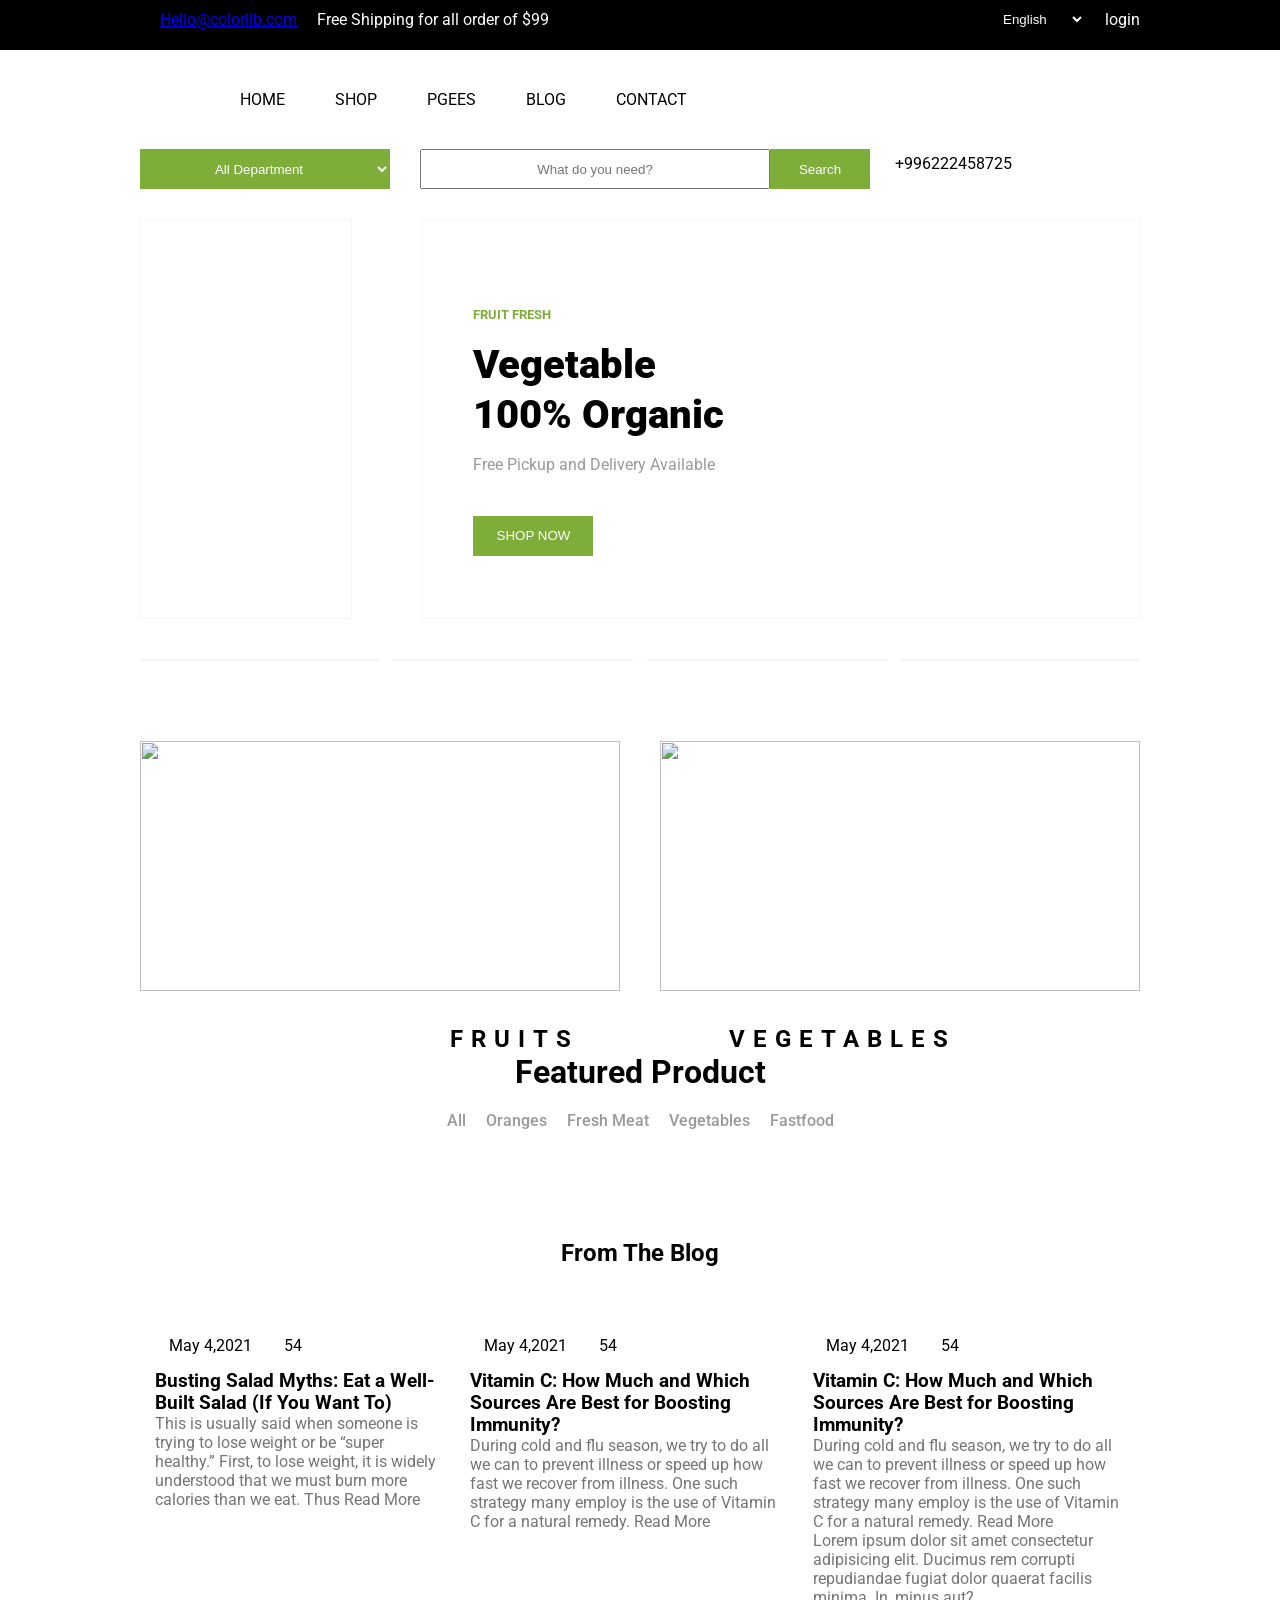
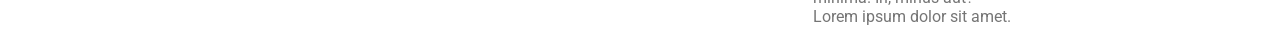
==== index.html @ 969fa88e "test" ====
<!DOCTYPE html>
<html lang="en">
<head>
    <meta charset="UTF-8">
    <meta name="viewport" content="width=device-width, initial-scale=1.0">
    <title>Document</title>
    <link rel="preconnect" href="https://fonts.googleapis.com">
<link rel="preconnect" href="https://fonts.gstatic.com" crossorigin>
<link href="https://fonts.googleapis.com/css2?family=Poppins:wght@500;900&display=swap" rel="stylesheet">
    <link rel="stylesheet" href="/style.css">
    <link rel="preconnect" href="https://fonts.googleapis.com">
<link rel="preconnect" href="https://fonts.gstatic.com" crossorigin>
<link href="https://fonts.googleapis.com/css2?family=Roboto:wght@500;700;900&display=swap" rel="stylesheet">
</head>
<body>
    <header>
        <div class="container">
            <div class="header_content">
                <div class="icons">
                    <img src="/img/email_black_24dp 1.png" alt="">
                   <p class="ssylka"><a href="https://colorlib.com/"> <p>Hello@colorlib.com</p></a></p>
                   <p>Free Shipping for all order of $99</p>
                </div>
                <div class="icons_2">
                    <img src="/img/1051309 1.png" alt="">
                    <a href="EgZjaHJvbWUqDwgBEAAYChiDARixAxiABDIGCAAQRRg5Mg8IARAAGAoYgwEYsQMYgAQyCQgCEAAYChiABDIJCAMQABgKGIAEMg8IBBAAGAoYgwEYsQMYgAQyDwgFEAAYChiDARixAxiABDIPCAYQABgKGIMBGLEDGIAEMgYIBxAFGEDSAQg4MjQyajBqN6gCALACAA"> <img src="/img/1051323 1.png" alt=""></a>
                    <img src="/img/1051331 1.png" alt="">
                    <img src="/img/1051333 1.png" alt="">
                </div>
                <div class="nav">
                    <select class="select">
                        <option>English</option>
                        <option>Rassia</option>
                        <option>Kyrgyzstan</option>
                        <option>Turkey</option>
                    </select>
                    <div class="login">
                        <img src="/img/person_outline_black_24dp 1.png" alt="">
                        <p>login</p>
                    </div>
                </div>
            </header>
        </div>
        <section>
            <div class="container">
                <div class="section_con">
                    <div class="logotip">
                        <img src="/img/Help.png" alt="">
                    </div>
                    <div class="list">
                        <ul>
                            <li>HOME</li>
                            <li>SHOP</li>
                            <li>PGEES</li>
                            <li>BLOG</li>
                            <li>CONTACT</li>
                        </ul>
                    </div>
                    <div class="icons_3">
                        <img class="icon" src="/img/Vector (2).png" alt="">
                        <img src="/img/Vector (3).png" alt="">
                    </div>
                </div>
            </div>
        </section>
        <section>
            <div class="container">
                <div class="section_two">
                    <select class="select__2">
                        <option>All Department</option>
                    </select>
                    <div class="input">
                        <input class="input_2" type="text" placeholder="What do you need?">
                    </div>
                    <div class="btn">
                        <button class="btn_2">Search</button>
                    </div>
                    <div class="tell">
                        <img src="/img/Frame 6.png" alt="">
                        <p>+996222458725</p>
                    </div>
                </div>
            </div>
        </section>
        <section>
            <div class="container">
              <div class="content">

               <div class="kategory">
                
               </div>
               
                <div class="title">
                     <div class="cont_text">
                        <h5>FRUIT FRESH</h5>
                        <h1>Vegetable <br> 100% Organic</h1>
                        <p>Free Pickup and Delivery Available</p>
                        <div class="btns">
                            <button class="btns_2">SHOP NOW</button>
                        </div>
                    </div>
                    <div class="img">
                        <img src="/img/[base64] .png" alt width="420px">
                    </div>
                </div>
              </div>
            </div>
        </section>
        <section>
            <div class="container">
                <div class="cards">
                    <div class="image">
                        <div class="card">
                            <img src="https://thumbs.dreamstime.com/b/fresh-fruits-28602751.jpg" alt width="200px">
                        </div>
                        <div class="card">
                            <img src="https://www.mercucita.com/wp-content/uploads/2017/01/nuts-benefits-768x768.jpg" alt width="200px">
                        </div>
                        <div class="card">
                            <img src="https://thumbs.dreamstime.com/b/%D0%BE%D0%B2%D0%BE%D1%89%D0%B8-%D0%B1-%D0%B8%D0%B7%D0%BA%D0%BE%D0%B3%D0%BE-%D1%84%D0%BE%D0%BA%D1%83%D1%81%D0%B0-%D0%BF%D1%80%D0%B5-%D0%BF%D0%BE%D1%81%D1%8B-%D0%BA%D0%B8-%D1%81%D0%B2%D0%B5%D0%B6%D0%B8%D0%B5-%D1%81%D0%B5-%D0%B5%D0%BA%D1%82%D0%B8%D0%B2%D0%BD%D1%8B%D0%B5-%D0%BF%D0%BE-%D0%BD%D0%B8%D0%BC%D0%B0%D1%8E%D1%89%D0%B8%D0%B5-%D0%B2%D0%B2%D0%B5%D1%80%D1%85-62403739.jpg" alt width="200px">
                        </div>
                        <div class="card">
                            <img src="https://t1.uc.ltmcdn.com/es/posts/0/3/1/como_hacer_bebidas_energeticas_41130_paso_4_orig.jpg" alt width="200px">
                        </div>
                    </div>
                </div>              
            </div>
        </section>
        <section>
            <div class="container">
                <div class="logo__1">
                    <div class="logo">
                        <img src="https://www.gutekueche.ch/upload/rezept/12405/1600x1200_passoa-orange.jpg" alt width="450px">
                    </div>
                    <div class="logo">
                        <img src="https://files.selecthealth.cloud/api/public/content/226070-fuice_juice_blog_lg.jpg"  width="450px">
                    </div>
                 </div>
            </div>
        </section>
        <section>
            <div class="container">
                <div class="mein">
                    <h1>FRUITS</h1>
                    <h1>VEGETABLES</h1>
                </div>
            </div>
        </section>








        
    <dciv class="container">
        <h1 class="Product">Featured Product</h1>
   <div id="category">
    <ul>
        <li id="textLi">All</li>
        <li id="org">Oranges</li>
        <li id="fresh">Fresh Meat</li>
        <li id="veg">Vegetables</li>
        <li id="fast">Fastfood</li>
    </ul>
</div>

<div id="Oranges">
   <div id="imgProduct">
    <img src="" alt="">
    <p></p>
    <h3></h3>
   </div>
  
</div>
</dciv>

<section>
    <div class="container">
        <h1 id="from">From The Blog</h1>
        <div id="Rectangle">
            <div class="rect_1">
                <div id="img1">
                    <img  id="bbemaaa"   src="/imge/Rectangle 5.png" alt="">
                </div>
               
                <div id="today_black">
                    <div id="calendar">
                        <img  src="/imge/calendar_today_black_24dp (1) 1.png" alt="">
                        <p>May 4,2021</p>
                        <img src="/imge/Vector (3).png" alt="">
                        <p>54</p>

                    </div>
                    <div id="eat">
                        <h3>Busting Salad Myths: Eat a   Well-Built Salad (If You Want To)</h3>
                        <p>This is usually said when someone is trying to lose  weight or be “super healthy.” First, to lose weight,  it is widely understood that we must burn more  calories than we eat. Thus Read More</p>
                    </div>
                </div>
            </div>
        
                      
    
                  
               
           <div id="rect_2">
            <img id="bbemaaa"  src="imge/Rectangle 5 (1).png" alt="">
           
           <div id="today_black">
            <div id="calendar">
                <img src="/imge/calendar_today_black_24dp (1) 1.png" alt="">
                <p>May 4,2021</p>
                <img src="/imge/Vector (3).png" alt="">
                <p>54</p>

            </div>
            <div id="eat">
                <h3>Vitamin C: How Much and Which 
                    Sources Are Best for Boosting Immunity?</h3>
                    <p>During cold and flu season, we  try to do all we can to prevent illness or speed up how fast we recover from illness. One such strategy many employ is the use of Vitamin C for a natural remedy. Read More</p>

            </div>
           
           </div>
        </div>
    
            
           <div id="rect_3">
            <img  id="bbemaaa" src="/imge/Rectangle 5 (2).png" alt="">
            <div id="today_black">
                <div id="calendar">
                    <img   src="/imge/calendar_today_black_24dp (1) 1.png" alt="">
                    <p>May 4,2021</p>
                    <img src="/imge/Vector (3).png" alt="">
                    <p>54</p>
                </div>
              <div id="eat">
                <h3>Vitamin C: How Much and Which 
                    Sources Are Best for Boosting Immunity?</h3>
                    <p>During cold and flu season, we  try to do all we can to prevent illness or speed up how fast we  recover from illness. One such strategy many  employ is the use of Vitamin C for a natural remedy. Read More</p>
<p>Lorem ipsum dolor sit amet consectetur adipisicing elit. Ducimus rem corrupti repudiandae fugiat dolor quaerat facilis minima. In, minus aut?</p>
<p>Lorem ipsum dolor sit amet.</p>
              </div>
           
               </div>
           </div> 
           

        </div>
       
    </div>
</section>


  
       
    



      
    

    <script src="/app.js"></script>
</body>
</html>
---- style.css ----
*{
    box-sizing: border-box;
    margin: 0;
    padding:  0;
}
body{
    font-family: Poppins;       
}
.container{
    width: 1000px;
    margin: 0 auto;
    padding: 0 auto;
    /* border: 1px solid red; */
}
body{
    font-family: Roboto;
}
header{
    background-color: black;
    height: 50px;
}
.header_content{
    display: flex;
    justify-content: space-between;
    padding-top: 10px;
}
.icons{
    display: flex;
    gap: 10px;
}
.icons p{
    color: white;
}
.select{
    background-color: black;
    color: white;
    border: transparent;
}
.login p{
    color: white;
}
.icons_2{
    display: flex;
    gap: 20px;
}
.icons_3{
    padding-left: 10px;
    padding-top: 10px;
}
.icon{
    padding-right: 20px;
}
.nav{
    display: flex;
    gap: 10px;
}
.login{
    display: flex;
    gap: 10px;
}

/*  */

.section_con{
    display: flex;
    /* justify-content: space-between; */
    gap: 100px;
    padding-top: 30px;
}
.list ul{
    display: flex;
    list-style: none;
    gap: 50px;
}
.list li:hover{
    color: #7FAD39;
}
.list{
    padding-top: 10px;
}
.option{
    width: 200px;
}
.select__2{
    width: 250px;
    height: 40px;
    margin-top: 40px;
    color: white;
    background-color: #7FAD39;
    border: transparent;
    text-align: center;
}
.section_two{
    display: flex;
}
.input{
    padding-top: 40px;
    padding-left: 30px;
}
.input_2{
    width: 350px;
    height: 40px;
    text-align: center;
}
.btn_2{
    width: 100px;
    height: 40px;
    background-color: #7FAD39;
    border: transparent;
    color: white;
}
.btn{
    padding-top: 40px;
    border: transparent;
}
.tell{
    display: flex;
    padding-left: 25px;
    padding-top: 30px;
}
.tell p{
    padding-top: 15px;
}
.kategory{
    width: 248px;
    height: 400px;
    border: 1px solid #f5f5f5;
    margin-top: 30px;
}
.content{
    display: flex;
}
.title{
    display: flex;
    border: 1px solid #f5f5f5;
    width: 830px;
    height: 400px;
    margin-top:30px;
    margin-left: 70px;
    padding-left: 50px;
    line-height: 50px;
}
.title h5{
    padding-top: 70px;
    color: #7FAD39;
}
.img{
    padding-top: 30px;
}
.title p{
    color: #999999;
}
.title h1{
    font-weight: 900;
    font-size: 40px;
}
.btns{
    padding-top: 20px;
}
.btns_2{
    width: 120px;
    height: 40px;
    background-color: #7FAD39;
    border: transparent;
    color: white;
}

.cards img{
    display: flex;
    justify-content: space-between;
    align-items: center;
    /* border: 0.3px solid red; */
}
.image{
    display: flex;
    /* border: 1px solid #f5f5f5; */
    justify-content: space-between;
}
.card{
    display: flex;
    align-items: center;
    border: 1px solid #F5F5F5;
    gap: 2px;
    width: 240px; 
    margin-top: 40px;
}
.logo__1{
    display: flex;
    justify-content: space-between;
    margin-top: 80px;
}
.logo__1 img{
    width: 480px;
    height: 250px;
}
.mein{
    display: flex;
    gap: 150px;
    margin-left: 310px;
    letter-spacing:8px;
    padding-top: 30px;
}

  .container {
    width: 1000px;
    padding: 0 auto;
    margin: 0 auto;
    /* border: 1px solid black; */
  }
  .Product {
    text-align: center;
    align-items: center;
  }
  #category ul {
    display: flex;
    list-style: none;
    gap: 20px;
    justify-content: center;
    cursor: pointer;
    font-family: 'Cerebri Sans Pro' sans-serif;
    font-size: 16px;
    font-weight: 500;
      color: #999999;
      padding-top: 20px;
  }
  #Oranges{
      display: flex;
      flex-wrap: wrap;
      align-items: center;
      justify-content: space-between;
      padding: 20px 10px 30px ; 
      margin: 0 auto;    
  }
  #imgProduct {
      width: 25%;
      height: auto;
  }
  #imgProduct {
      text-align: center;
  }
  
   
  #from{
      text-align: center;
      padding-top: 50px;
      margin: 25px;
      padding:15px;
  }
  
  #calendar{
      display: flex;
      gap: 1rem; 
      margin-left: 0.8rem;
      padding-top: 10px;
  }
  
  #Rectangle{
      display: flex;
      justify-content: center;
  
  }
  .today_black{
      flex-direction: column;
  }
  
          
  #bbemaaa {
      width: 300px;
      margin-left: 0.8rem;
  }
  #eat{
      margin: 15px;
  }
      
  #eat p{
      color: #757575;
  
  }
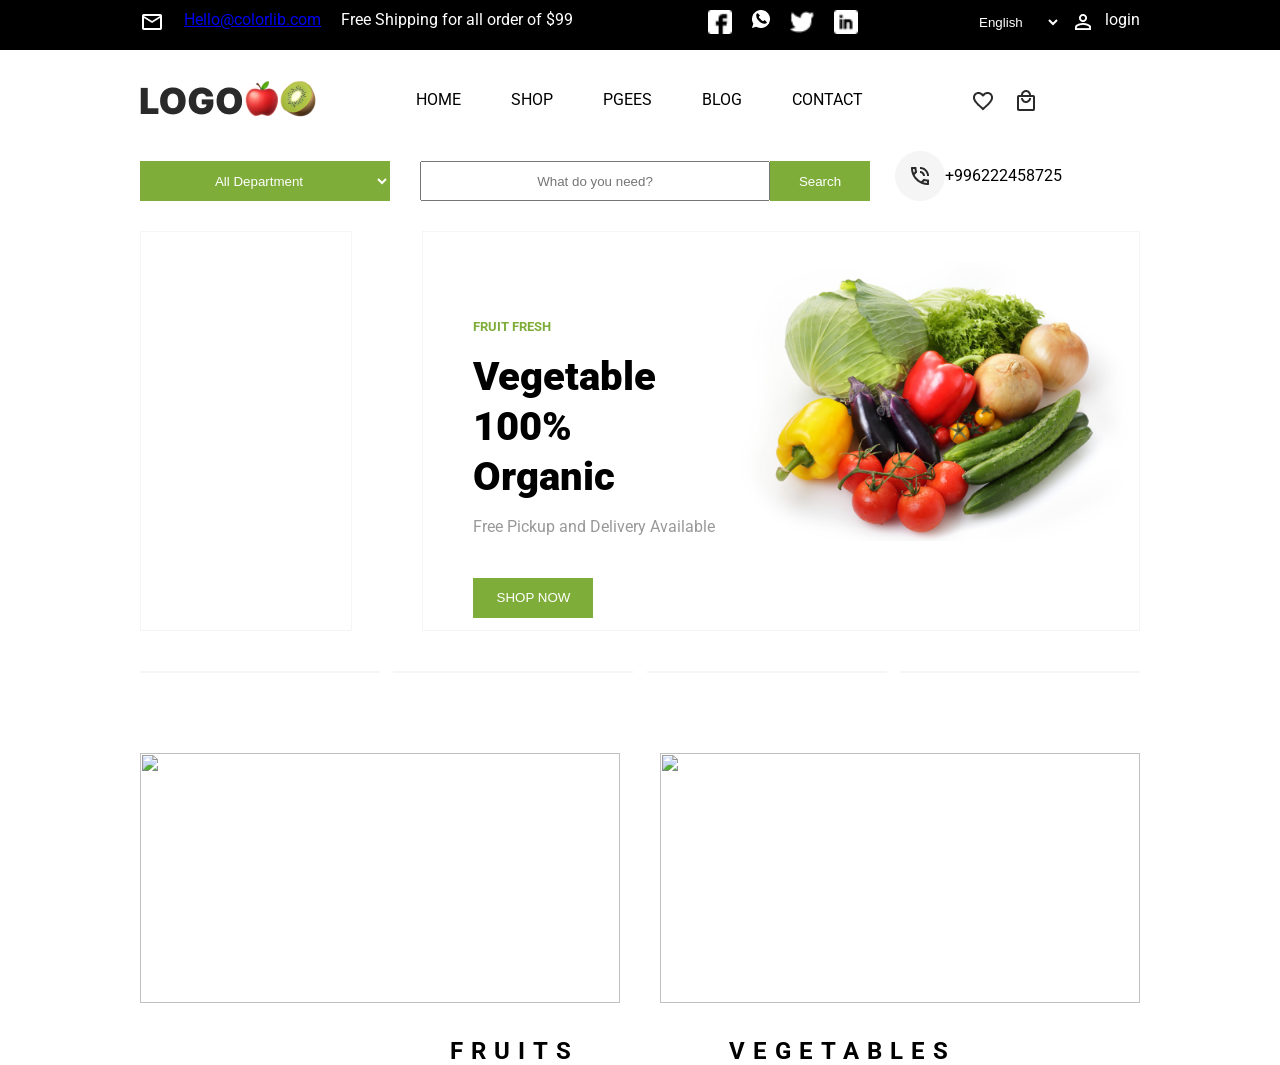
==== commit c60da31b: "maket" ====
--- a/index.html
+++ b/index.html
@@ -147,119 +147,6 @@
             </div>
         </section>
 
-
-
-
-
-
-
-
-        
-    <dciv class="container">
-        <h1 class="Product">Featured Product</h1>
-   <div id="category">
-    <ul>
-        <li id="textLi">All</li>
-        <li id="org">Oranges</li>
-        <li id="fresh">Fresh Meat</li>
-        <li id="veg">Vegetables</li>
-        <li id="fast">Fastfood</li>
-    </ul>
-</div>
-
-<div id="Oranges">
-   <div id="imgProduct">
-    <img src="" alt="">
-    <p></p>
-    <h3></h3>
-   </div>
-  
-</div>
-</dciv>
-
-<section>
-    <div class="container">
-        <h1 id="from">From The Blog</h1>
-        <div id="Rectangle">
-            <div class="rect_1">
-                <div id="img1">
-                    <img  id="bbemaaa"   src="/imge/Rectangle 5.png" alt="">
-                </div>
-               
-                <div id="today_black">
-                    <div id="calendar">
-                        <img  src="/imge/calendar_today_black_24dp (1) 1.png" alt="">
-                        <p>May 4,2021</p>
-                        <img src="/imge/Vector (3).png" alt="">
-                        <p>54</p>
-
-                    </div>
-                    <div id="eat">
-                        <h3>Busting Salad Myths: Eat a   Well-Built Salad (If You Want To)</h3>
-                        <p>This is usually said when someone is trying to lose  weight or be “super healthy.” First, to lose weight,  it is widely understood that we must burn more  calories than we eat. Thus Read More</p>
-                    </div>
-                </div>
-            </div>
-        
-                      
-    
-                  
-               
-           <div id="rect_2">
-            <img id="bbemaaa"  src="imge/Rectangle 5 (1).png" alt="">
-           
-           <div id="today_black">
-            <div id="calendar">
-                <img src="/imge/calendar_today_black_24dp (1) 1.png" alt="">
-                <p>May 4,2021</p>
-                <img src="/imge/Vector (3).png" alt="">
-                <p>54</p>
-
-            </div>
-            <div id="eat">
-                <h3>Vitamin C: How Much and Which 
-                    Sources Are Best for Boosting Immunity?</h3>
-                    <p>During cold and flu season, we  try to do all we can to prevent illness or speed up how fast we recover from illness. One such strategy many employ is the use of Vitamin C for a natural remedy. Read More</p>
-
-            </div>
-           
-           </div>
-        </div>
-    
-            
-           <div id="rect_3">
-            <img  id="bbemaaa" src="/imge/Rectangle 5 (2).png" alt="">
-            <div id="today_black">
-                <div id="calendar">
-                    <img   src="/imge/calendar_today_black_24dp (1) 1.png" alt="">
-                    <p>May 4,2021</p>
-                    <img src="/imge/Vector (3).png" alt="">
-                    <p>54</p>
-                </div>
-              <div id="eat">
-                <h3>Vitamin C: How Much and Which 
-                    Sources Are Best for Boosting Immunity?</h3>
-                    <p>During cold and flu season, we  try to do all we can to prevent illness or speed up how fast we  recover from illness. One such strategy many  employ is the use of Vitamin C for a natural remedy. Read More</p>
-<p>Lorem ipsum dolor sit amet consectetur adipisicing elit. Ducimus rem corrupti repudiandae fugiat dolor quaerat facilis minima. In, minus aut?</p>
-<p>Lorem ipsum dolor sit amet.</p>
-              </div>
-           
-               </div>
-           </div> 
-           
-
-        </div>
-       
-    </div>
-</section>
-
-
-  
-       
-    
-
-
-
       
     
 
--- a/style.css
+++ b/style.css
@@ -201,85 +201,5 @@
     padding-top: 30px;
 }
 
-  .container {
-    width: 1000px;
-    padding: 0 auto;
-    margin: 0 auto;
-    /* border: 1px solid black; */
-  }
-  .Product {
-    text-align: center;
-    align-items: center;
-  }
-  #category ul {
-    display: flex;
-    list-style: none;
-    gap: 20px;
-    justify-content: center;
-    cursor: pointer;
-    font-family: 'Cerebri Sans Pro' sans-serif;
-    font-size: 16px;
-    font-weight: 500;
-      color: #999999;
-      padding-top: 20px;
-  }
-  #Oranges{
-      display: flex;
-      flex-wrap: wrap;
-      align-items: center;
-      justify-content: space-between;
-      padding: 20px 10px 30px ; 
-      margin: 0 auto;    
-  }
-  #imgProduct {
-      width: 25%;
-      height: auto;
-  }
-  #imgProduct {
-      text-align: center;
-  }
-  
-   
-  #from{
-      text-align: center;
-      padding-top: 50px;
-      margin: 25px;
-      padding:15px;
-  }
-  
-  #calendar{
-      display: flex;
-      gap: 1rem; 
-      margin-left: 0.8rem;
-      padding-top: 10px;
-  }
-  
-  #Rectangle{
-      display: flex;
-      justify-content: center;
-  
-  }
-  .today_black{
-      flex-direction: column;
-  }
-  
-          
-  #bbemaaa {
-      width: 300px;
-      margin-left: 0.8rem;
-  }
-  #eat{
-      margin: 15px;
-  }
-      
-  #eat p{
-      color: #757575;
-  
-  }
-  
-  
-  
-  
-  
-
-
+
+
